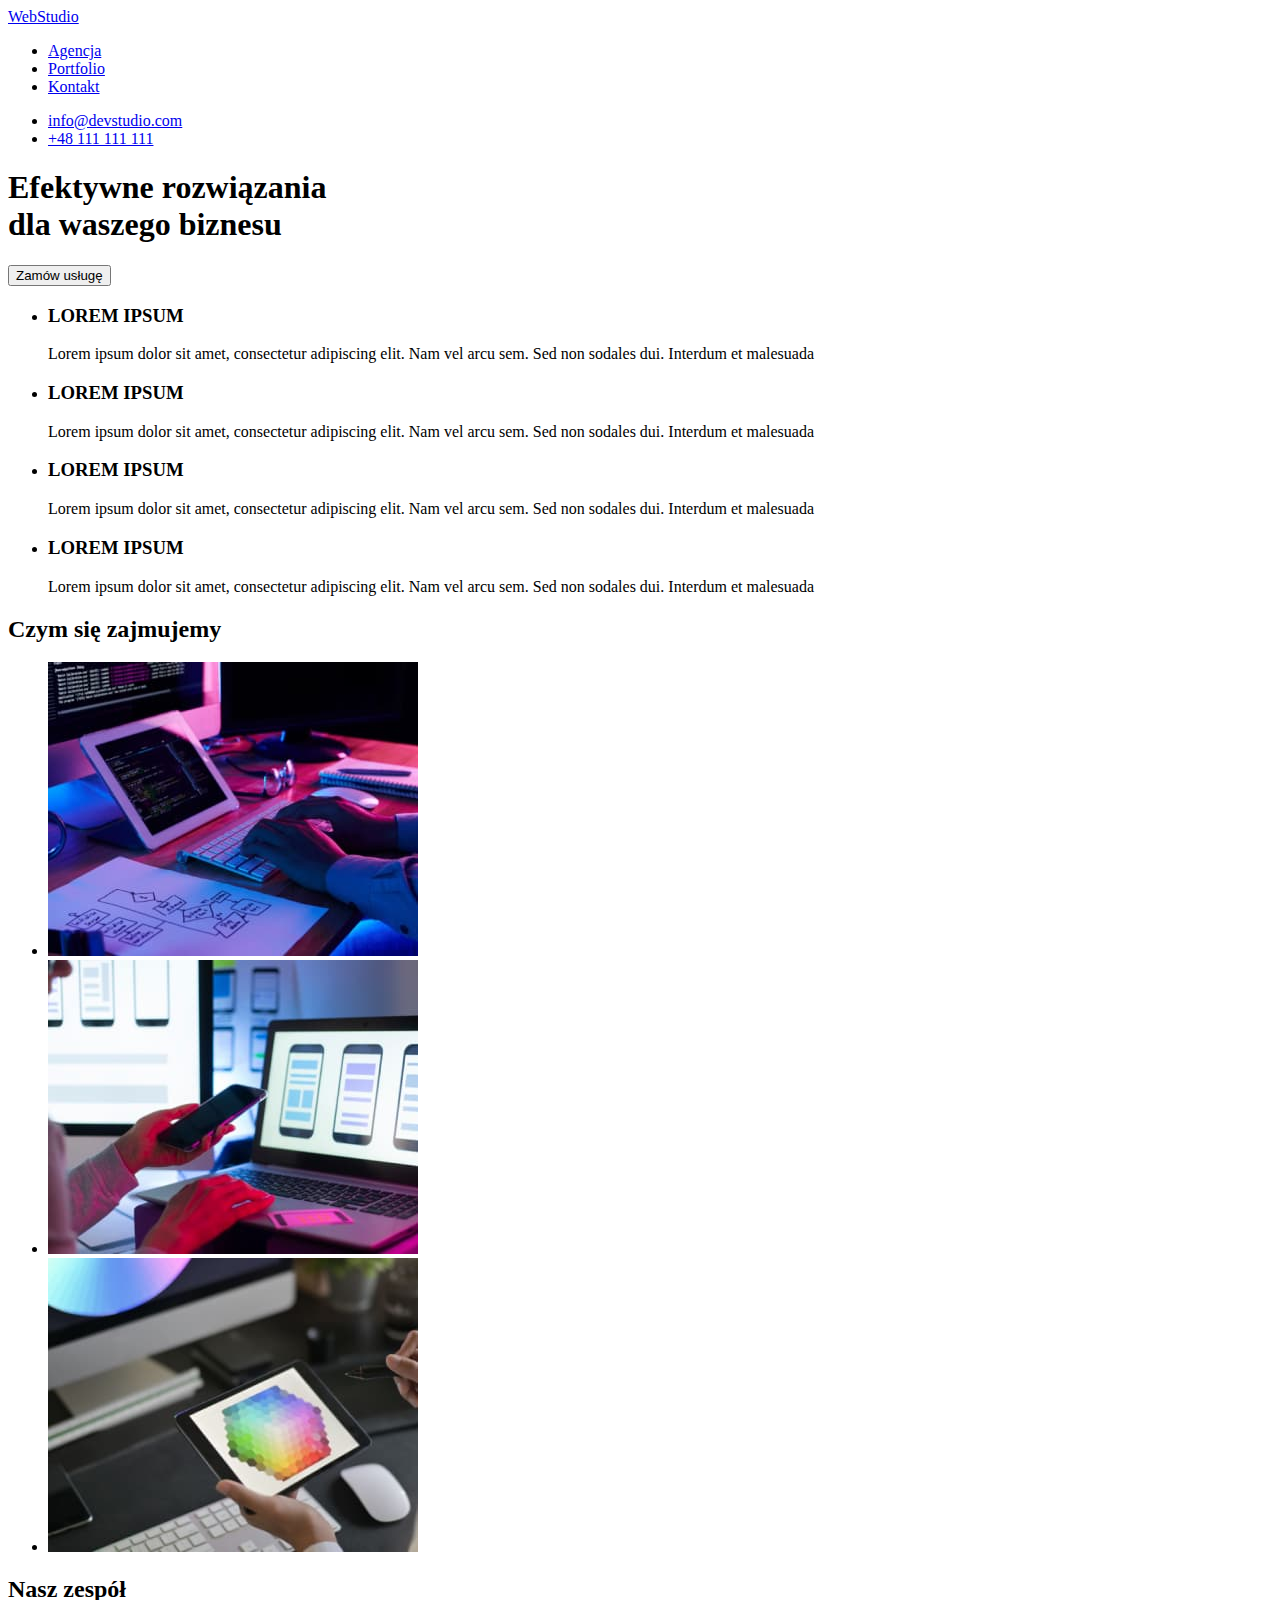
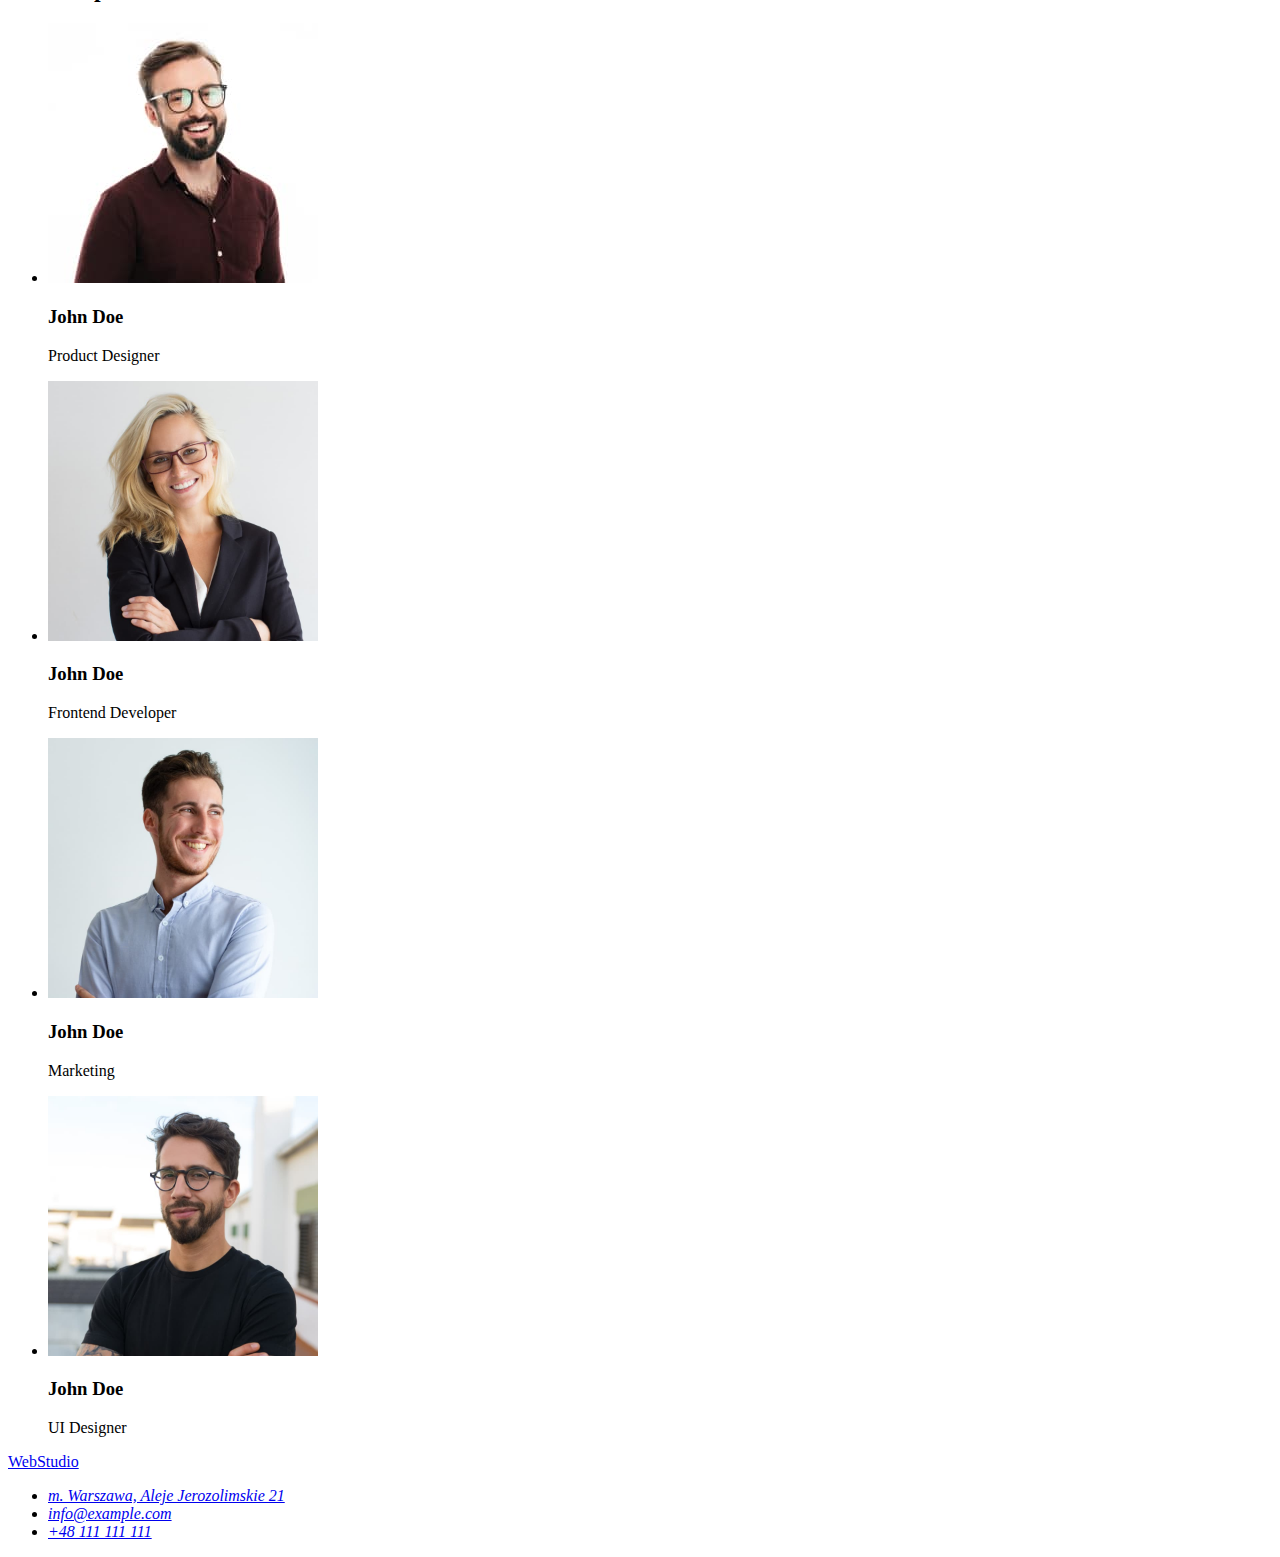
==== index.html @ 29a5fcb4 "clone" ====
<!DOCTYPE html>
<html lang="pl">
  <head>
    <meta charset="UTF-8" />
    <meta http-equiv="X-UA-Compatible" content="IE=edge" />
    <meta name="viewport" content="width=device-width, initial-scale=1.0" />
    <title>Studio</title>
  </head>

  <body>
    <header>
      <a href="#">WebStudio</a>
      <nav>
        <ul>
          <li><a href="#">Agencja</a></li>
          <li><a href="#">Portfolio</a></li>
          <li><a href="#">Kontakt</a></li>
        </ul>
      </nav>
      <ul>
        <li><a href="mailto:info@devstudio.com">info@devstudio.com</a></li>
        <li><a href="tel:+48111111111">+48 111 111 111</a></li>
      </ul>
    </header>
    <main>
      <section>
        <h1>
          Efektywne rozwiązania<br />
          dla waszego biznesu
        </h1>
        <button type="button">Zamów usługę</button>
      </section>
      <section>
        <ul>
          <li>
            <h3>LOREM IPSUM</h3>
            <p>
              Lorem ipsum dolor sit amet, consectetur adipiscing elit. Nam vel
              arcu sem. Sed non sodales dui. Interdum et malesuada
            </p>
          </li>
          <li>
            <h3>LOREM IPSUM</h3>
            <p>
              Lorem ipsum dolor sit amet, consectetur adipiscing elit. Nam vel
              arcu sem. Sed non sodales dui. Interdum et malesuada
            </p>
          </li>
          <li>
            <h3>LOREM IPSUM</h3>
            <p>
              Lorem ipsum dolor sit amet, consectetur adipiscing elit. Nam vel
              arcu sem. Sed non sodales dui. Interdum et malesuada
            </p>
          </li>
          <li>
            <h3>LOREM IPSUM</h3>
            <p>
              Lorem ipsum dolor sit amet, consectetur adipiscing elit. Nam vel
              arcu sem. Sed non sodales dui. Interdum et malesuada
            </p>
          </li>
        </ul>
      </section>
      <section>
        <h2>Czym się zajmujemy</h2>
        <ul>
          <li>
            <img
              src="images/1.jpg"
              alt="tablet, ręce na klawiaturze"
              width="370"
              height="294"
            />
          </li>
          <li>
            <img
              src="images/2.jpg"
              alt="laptop, telefon w ręce"
              width="370"
              height="294"
            />
          </li>
          <li>
            <img
              src="images/3.jpg"
              alt="tablet trzymany w ręce"
              width="370"
              height="294"
            />
          </li>
        </ul>
      </section>
      <section>
        <h2>Nasz zespół</h2>
        <ul>
          <li>
            <div>
              <img
                src="images/t1.jpg"
                alt="Członek zespołu"
                width="270"
                height="260"
              />
              <h3>John Doe</h3>
              <p>Product Designer</p>
            </div>
          </li>
          <li>
            <div>
              <img
                src="images/t2.jpg"
                alt="Członek zespołu"
                width="270"
                height="260"
              />
              <h3>John Doe</h3>
              <p>Frontend Developer</p>
            </div>
          </li>
          <li>
            <div>
              <img
                src="images/t3.jpg"
                alt="Członek zespołu"
                width="270"
                height="260"
              />
              <h3>John Doe</h3>
              <p>Marketing</p>
            </div>
          </li>
          <li>
            <div>
              <img
                src="images/t4.jpg"
                alt="Członek zespołu"
                width="270"
                height="260"
              />
              <h3>John Doe</h3>
              <p>UI Designer</p>
            </div>
          </li>
        </ul>
      </section>
    </main>
    <footer>
      <a href="x">WebStudio</a>
      <address>
        <ul>
          <li>
            <a href="https://goo.gl/maps/YwHhhAUswpMVMqqY7"
              >m. Warszawa, Aleje Jerozolimskie 21
            </a>
          </li>
          <li>
            <a href="mailto:info@example.com">info@example.com</a>
          </li>
          <li>
            <a href="tel:+48111111111">+48 111 111 111</a>
          </li>
        </ul>
      </address>
    </footer>
  </body>
</html>
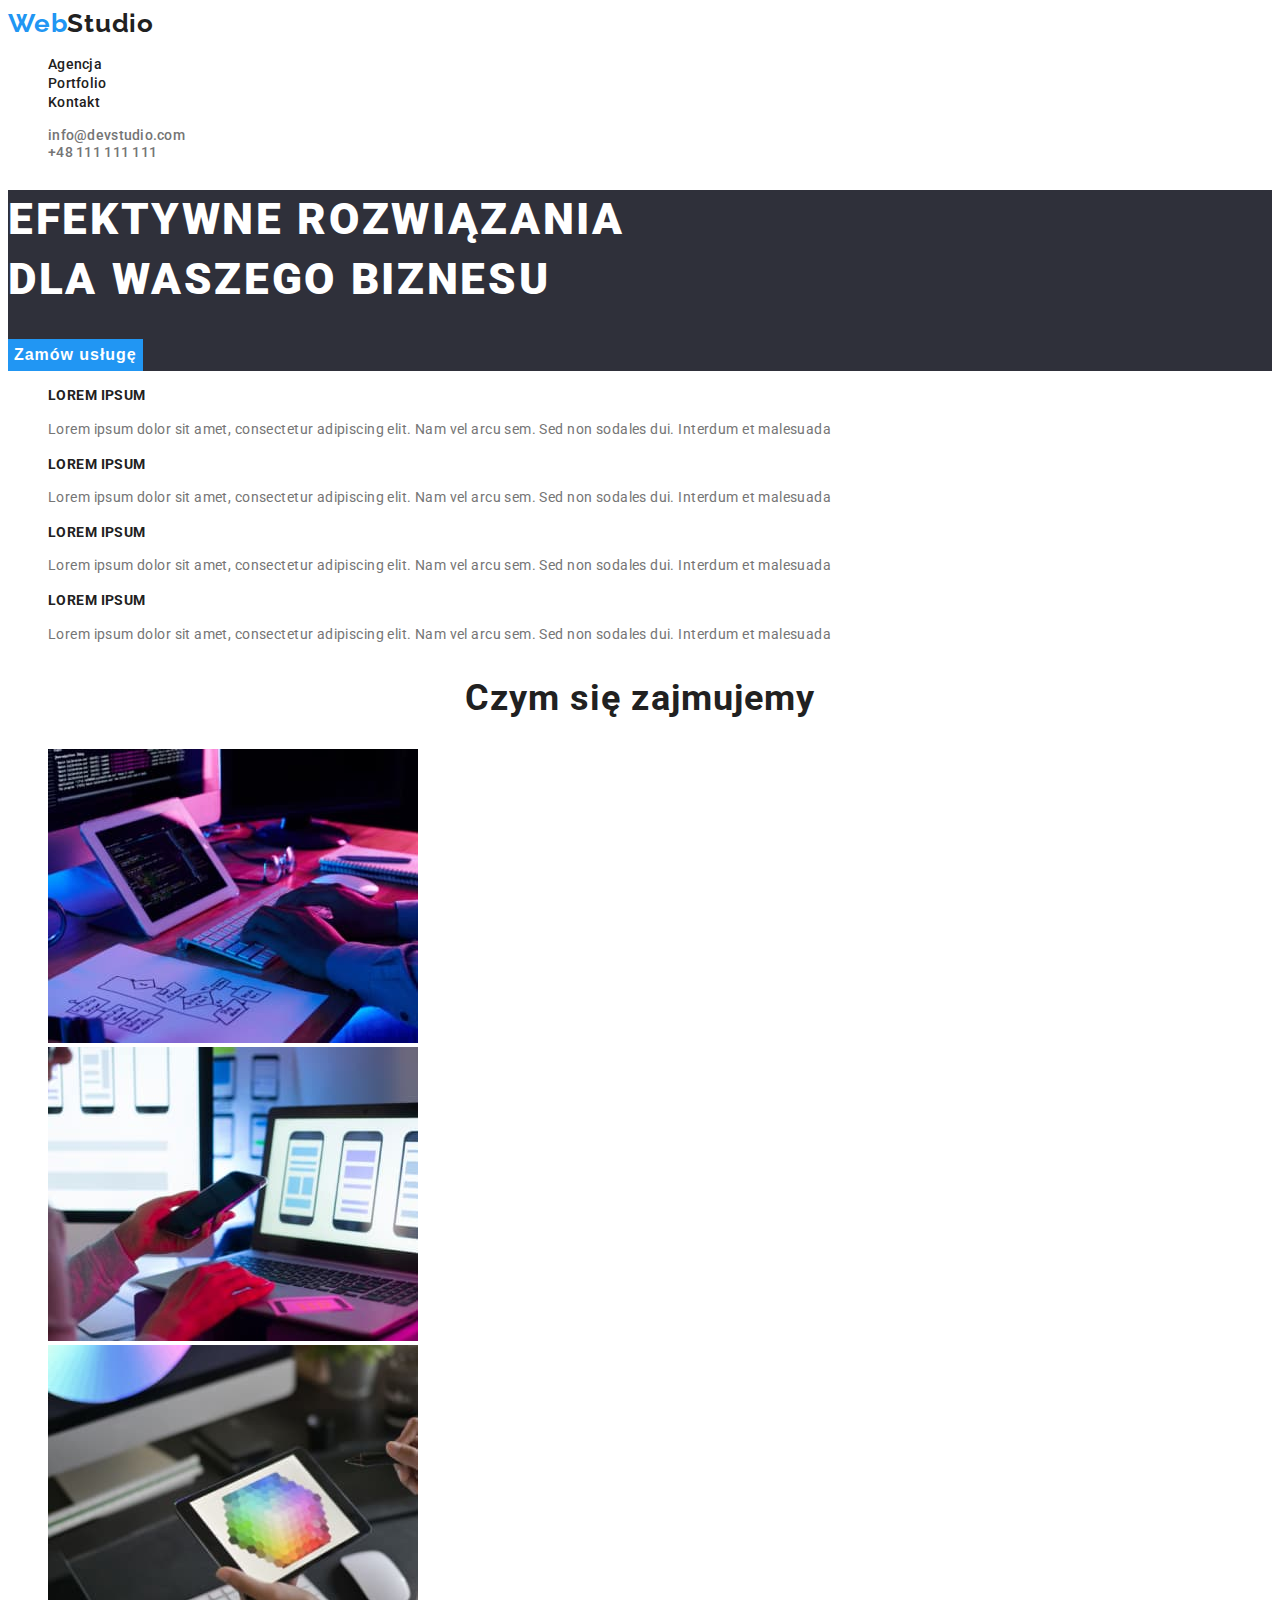
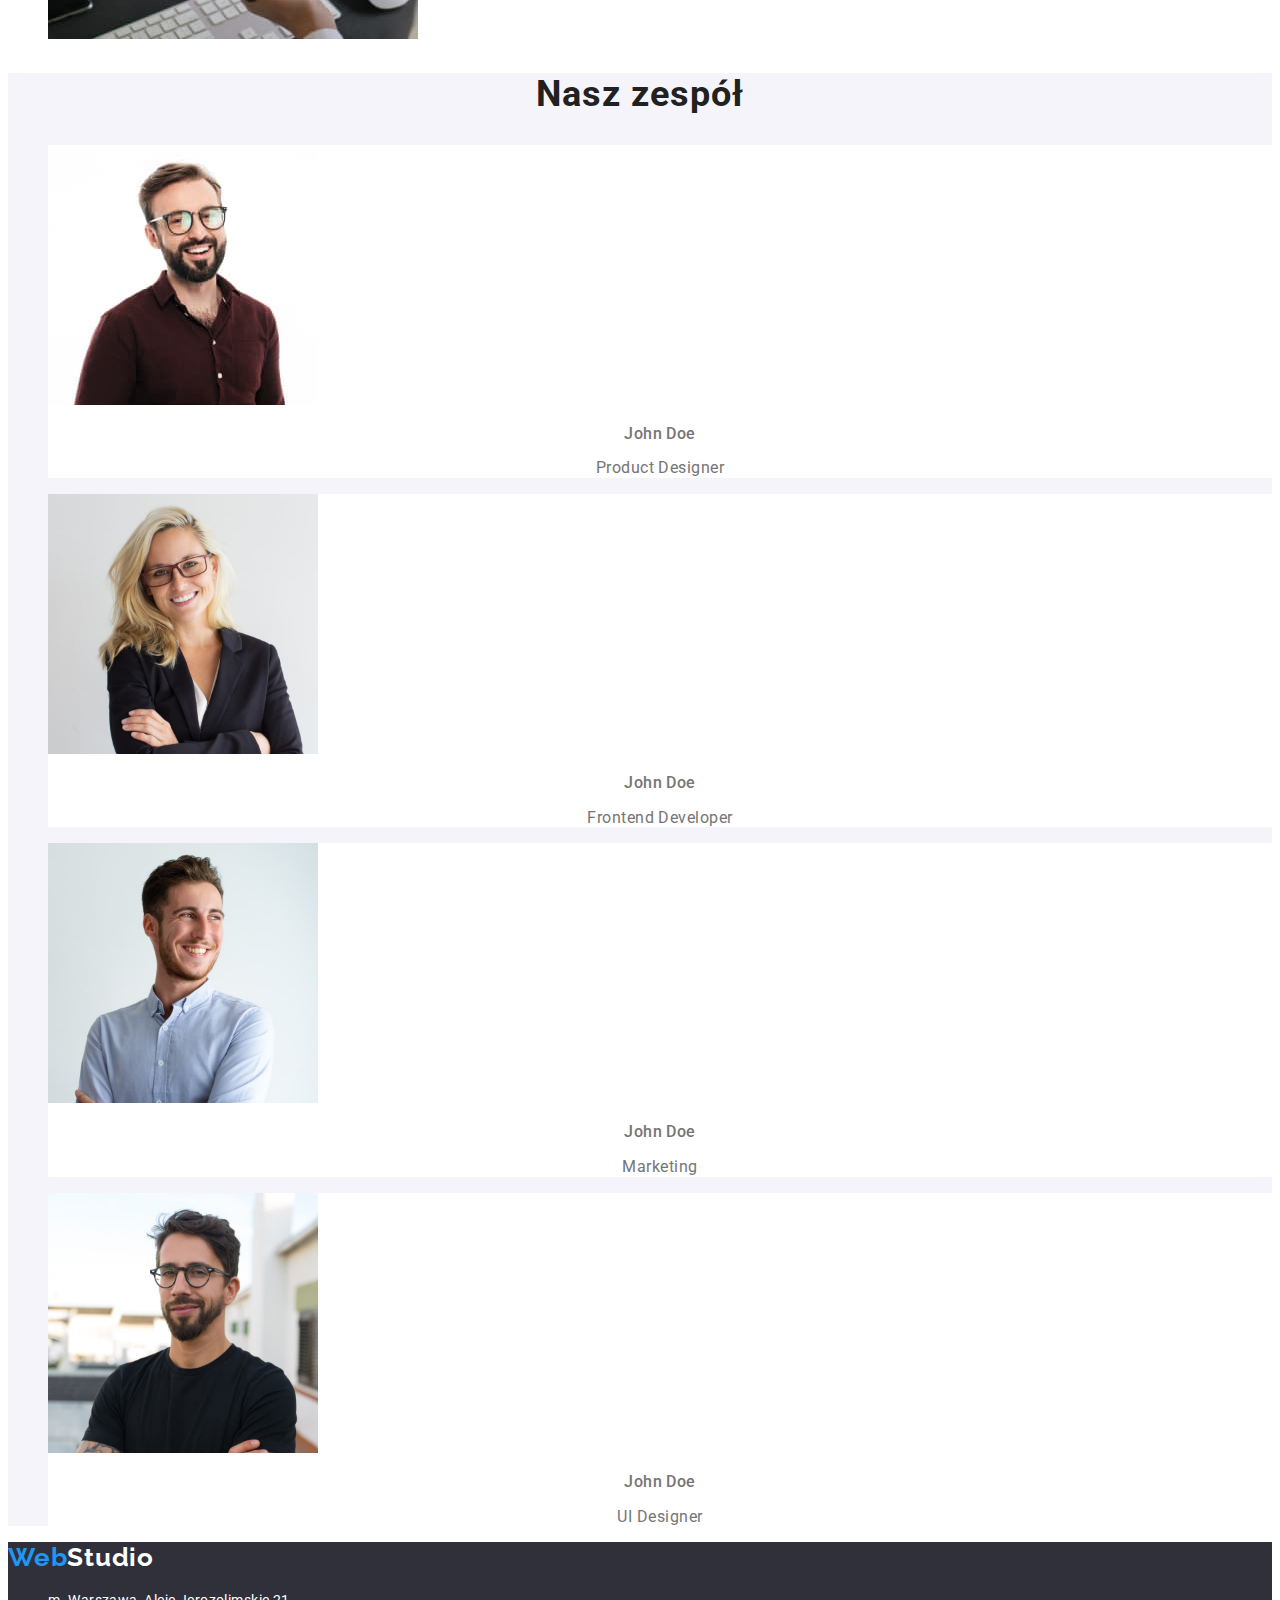
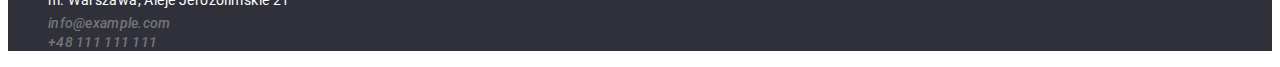
==== commit cc9b3c57: "CSS" ====
--- a/index.html
+++ b/index.html
@@ -5,67 +5,82 @@
     <meta http-equiv="X-UA-Compatible" content="IE=edge" />
     <meta name="viewport" content="width=device-width, initial-scale=1.0" />
     <title>Studio</title>
+    <link href="/css/styles.css" rel="stylesheet" type="text/css" />
+    <link rel="preconnect" href="https://fonts.gstatic.com" />
+    <link
+      href="https://fonts.googleapis.com/css2?family=Raleway:wght@700&family=Roboto:wght@400;500;700;900&display=swap"
+      rel="stylesheet"
+    />
   </head>
-
   <body>
-    <header>
-      <a href="#">WebStudio</a>
-      <nav>
-        <ul>
-          <li><a href="#">Agencja</a></li>
-          <li><a href="#">Portfolio</a></li>
-          <li><a href="#">Kontakt</a></li>
+    <header class="header">
+      <a class="header-logo" href="index.html"
+        ><span class="header-logo-span">Web</span>Studio</a
+      >
+      <nav class="navigation">
+        <ul class="navigation-link">
+          <li><a class="nav-item" href="#">Agencja</a></li>
+          <li><a class="nav-item" href="portfolio.html">Portfolio</a></li>
+          <li><a class="nav-item" href="#">Kontakt</a></li>
         </ul>
       </nav>
-      <ul>
-        <li><a href="mailto:info@devstudio.com">info@devstudio.com</a></li>
-        <li><a href="tel:+48111111111">+48 111 111 111</a></li>
+      <ul class="navigation-contact">
+        <li>
+          <a class="nav-contact-item" href="mailto:info@devstudio.com"
+            >info@devstudio.com</a
+          >
+        </li>
+        <li>
+          <a class="nav-contact-item" href="tel:+48111111111"
+            >+48 111 111 111</a
+          >
+        </li>
       </ul>
     </header>
     <main>
-      <section>
-        <h1>
+      <section class="section-title">
+        <h1 class="section-title-heading">
           Efektywne rozwiązania<br />
           dla waszego biznesu
         </h1>
-        <button type="button">Zamów usługę</button>
+        <button class="section-title-btn" type="button">Zamów usługę</button>
       </section>
-      <section>
-        <ul>
-          <li>
-            <h3>LOREM IPSUM</h3>
-            <p>
+      <section class="advantage">
+        <ul class="adva-list">
+          <li class="adva-list-item">
+            <h3 class="adva-heading">LOREM IPSUM</h3>
+            <p class="adva-text">
               Lorem ipsum dolor sit amet, consectetur adipiscing elit. Nam vel
               arcu sem. Sed non sodales dui. Interdum et malesuada
             </p>
           </li>
-          <li>
-            <h3>LOREM IPSUM</h3>
-            <p>
+          <li class="adva-list-item">
+            <h3 class="adva-heading">LOREM IPSUM</h3>
+            <p class="adva-text">
               Lorem ipsum dolor sit amet, consectetur adipiscing elit. Nam vel
               arcu sem. Sed non sodales dui. Interdum et malesuada
             </p>
           </li>
-          <li>
-            <h3>LOREM IPSUM</h3>
-            <p>
+          <li class="adva-list-item">
+            <h3 class="adva-heading">LOREM IPSUM</h3>
+            <p class="adva-text">
               Lorem ipsum dolor sit amet, consectetur adipiscing elit. Nam vel
               arcu sem. Sed non sodales dui. Interdum et malesuada
             </p>
           </li>
-          <li>
-            <h3>LOREM IPSUM</h3>
-            <p>
+          <li class="adva-list-item">
+            <h3 class="adva-heading">LOREM IPSUM</h3>
+            <p class="adva-text">
               Lorem ipsum dolor sit amet, consectetur adipiscing elit. Nam vel
               arcu sem. Sed non sodales dui. Interdum et malesuada
             </p>
           </li>
         </ul>
       </section>
-      <section>
-        <h2>Czym się zajmujemy</h2>
-        <ul>
-          <li>
+      <section class="activities">
+        <h2 class="activities-heading">Czym się zajmujemy</h2>
+        <ul class="activities-list">
+          <li class="activities-list-item">
             <img
               src="images/1.jpg"
               alt="tablet, ręce na klawiaturze"
@@ -73,7 +88,7 @@
               height="294"
             />
           </li>
-          <li>
+          <li class="activities-list-item">
             <img
               src="images/2.jpg"
               alt="laptop, telefon w ręce"
@@ -81,7 +96,7 @@
               height="294"
             />
           </li>
-          <li>
+          <li class="activities-list-item">
             <img
               src="images/3.jpg"
               alt="tablet trzymany w ręce"
@@ -91,74 +106,76 @@
           </li>
         </ul>
       </section>
-      <section>
-        <h2>Nasz zespół</h2>
-        <ul>
-          <li>
-            <div>
+      <section class="team">
+        <h2 class="team-heading">Nasz zespół</h2>
+        <ul class="team-list">
+          <li class="team-list-item">
+            <div class="teammate">
               <img
                 src="images/t1.jpg"
                 alt="Członek zespołu"
                 width="270"
                 height="260"
               />
-              <h3>John Doe</h3>
-              <p>Product Designer</p>
+              <h3 class="team-name">John Doe</h3>
+              <p class="team-role">Product Designer</p>
             </div>
           </li>
-          <li>
-            <div>
+          <li class="team-list-item">
+            <div class="teammate">
               <img
                 src="images/t2.jpg"
                 alt="Członek zespołu"
                 width="270"
                 height="260"
               />
-              <h3>John Doe</h3>
-              <p>Frontend Developer</p>
+              <h3 class="team-name">John Doe</h3>
+              <p class="team-role">Frontend Developer</p>
             </div>
           </li>
-          <li>
-            <div>
+          <li class="team-list-item">
+            <div class="teammate">
               <img
                 src="images/t3.jpg"
                 alt="Członek zespołu"
                 width="270"
                 height="260"
               />
-              <h3>John Doe</h3>
-              <p>Marketing</p>
+              <h3 class="team-name">John Doe</h3>
+              <p class="team-role">Marketing</p>
             </div>
           </li>
-          <li>
-            <div>
+          <li class="team-list-item">
+            <div class="teammate">
               <img
                 src="images/t4.jpg"
                 alt="Członek zespołu"
                 width="270"
                 height="260"
               />
-              <h3>John Doe</h3>
-              <p>UI Designer</p>
+              <h3 class="team-name">John Doe</h3>
+              <p class="team-role">UI Designer</p>
             </div>
           </li>
         </ul>
       </section>
     </main>
-    <footer>
-      <a href="x">WebStudio</a>
+    <footer class="footer">
+      <a class="header-logo" href="index.html"
+        ><span class="header-logo-span">Web</span>Studio</a
+      >
       <address>
-        <ul>
+        <ul class="address-list">
           <li>
-            <a href="https://goo.gl/maps/YwHhhAUswpMVMqqY7"
+            <a class="footer-address" href="https://goo.gl/maps/YwHhhAUswpMVMqqY7"
               >m. Warszawa, Aleje Jerozolimskie 21
             </a>
           </li>
           <li>
-            <a href="mailto:info@example.com">info@example.com</a>
+            <a class="nav-contact-item" href="mailto:info@example.com">info@example.com</a>
           </li>
           <li>
-            <a href="tel:+48111111111">+48 111 111 111</a>
+            <a class="nav-contact-item" href="tel:+48111111111">+48 111 111 111</a>
           </li>
         </ul>
       </address>
--- a/css/styles.css
+++ b/css/styles.css
@@ -0,0 +1,205 @@
+:root {
+  --main-font: 'Roboto', sans-serif;
+  --sec-font: 'Raleway', sans-serif;
+  --main-color: #212121;
+  --sec-color: #757575;
+  --focus-color: #2196F3;
+  --btn-color: #F5F4FA;
+  --background-color: #2F303A;
+}
+body {
+  font-family: var(--main-font);
+  color: var(--main-color)
+}
+
+/* ======================== HEADER ======================== */
+
+.nav-item,
+.navigation-contact,
+.nav-contact-item {
+  text-decoration: none;
+  font-weight: 500;
+  font-size: 14px;
+  line-height: 1.172;
+  letter-spacing: 0.02em;
+}
+.nav-item {
+  color: var(--main-color);
+}
+.nav-contact-item{
+  color: var(--sec-color);
+}
+.nav-item:hover,
+.nav-item:focus,
+.nav-contact-item:hover,
+.nav-contact-item:focus {
+  color: var(--focus-color);
+}
+.header-logo {
+  font-family: var(--sec-font);
+  font-weight: 700;
+  font-size: 26px;
+  line-height: 1.173;
+  letter-spacing: 0.03em;
+  text-decoration: none;
+  color: var(--main-color);
+}
+.header-logo {
+  cursor: default;
+}
+.header-logo-span {
+  color: var(--focus-color);
+}
+.navigation-link,
+.navigation-contact {
+  list-style: none;
+}
+
+/* ======================== ROZWIĄZANIA ======================== */
+
+.section-title-heading {
+font-weight: 900;
+font-size: 44px;
+line-height: 1.363;
+letter-spacing: 0.06em;
+text-transform: uppercase;
+color: #FFFFFF;
+}
+.section-title {
+  background-color: var(--background-color);
+}
+.section-title-btn {
+  background-color: var(--focus-color);
+  font-weight: 700;
+  font-size: 16px;
+  line-height: 1.875;
+  letter-spacing: 0.06em;
+  color: #FFFFFF;
+  border: none;
+}
+
+/* ======================== 4 x AKAPIT ========================*/
+
+.adva-heading {
+  font-weight: 700;
+  font-size: 14px;
+  line-height: 1.172;
+  letter-spacing: 0.03em;
+}
+.adva-text {
+  color: var(--sec-color);
+  font-weight: 400;
+  font-size: 14px;
+  line-height: 1.714;
+  letter-spacing: 0.03em;
+}
+.adva-list {
+  list-style: none;
+}
+
+/* ======================== CZYM SIE ZAJMUJEMY ======================== */
+
+.activities-heading {
+  font-weight: 700;
+  font-size: 36px;
+  line-height: 1.171;
+  letter-spacing: 0.03em;
+  text-align: center;
+}
+.activities-list {
+  list-style: none;
+}
+
+/* ======================== NASZ ZESPÓŁ ======================== */
+
+.team {
+  background-color: var(--btn-color);
+}
+.team-heading {
+  font-weight: 700;
+  font-size: 36px;
+  line-height: 1.171;
+  letter-spacing: 0.03em;
+  text-align: center;
+}
+.team-name,
+.team-role {
+  font-size: 16px;
+  line-height: 1.171;
+  letter-spacing: 0.03em;
+  text-align: center;
+  color: var(--sec-color);
+}
+.team-name {
+  font-weight: 500;
+}
+.team-role {
+  font-weight: 400;
+}
+.team-list {
+  list-style: none;
+}
+.teammate {
+  background-color: #FFFFFF;
+}
+
+/* ======================== FOOTER ======================== */
+
+.footer {
+  background-color: var(--background-color);
+}
+.footer-address {
+  font-size: 14px;
+  line-height: 1.714;
+  letter-spacing: 0.03em;
+  text-decoration: none;
+  color: #FFFFFF;
+  font-style: normal;
+}
+.address-list {
+  list-style: none;
+}
+.footer > a {
+  color: white;
+}
+
+/* ======================== PORTFOLIO BTN ======================== */
+
+.btn-portfolio {
+  background-color: var(--btn-color);
+  font-weight: 500;
+  font-size: 16px;
+  line-height: 1.625;
+  letter-spacing: 0.03em;
+  text-align: center;
+  border: none;
+  border-radius: 2px;
+}
+.btn-portfolio:hover,
+.btn-portfolio:focus {
+  background-color: var(--focus-color);
+  color: #FFFFFF;
+  cursor: pointer;
+}
+.btn-list {
+  list-style: none;
+}
+
+/* ======================== PORTFOLIO ======================== */
+
+.portfolio-list {
+  list-style: none;
+}
+.portfolio-name {
+  color: var(--main-color);
+  font-weight: 700;
+  font-size: 18px;
+  line-height: 2;
+  letter-spacing: 0.06em;
+}
+.portfolio-type {
+  font-size: 16px;
+  line-height: 1.875;
+  letter-spacing: 0.03em;
+  color: var(--sec-color);
+}